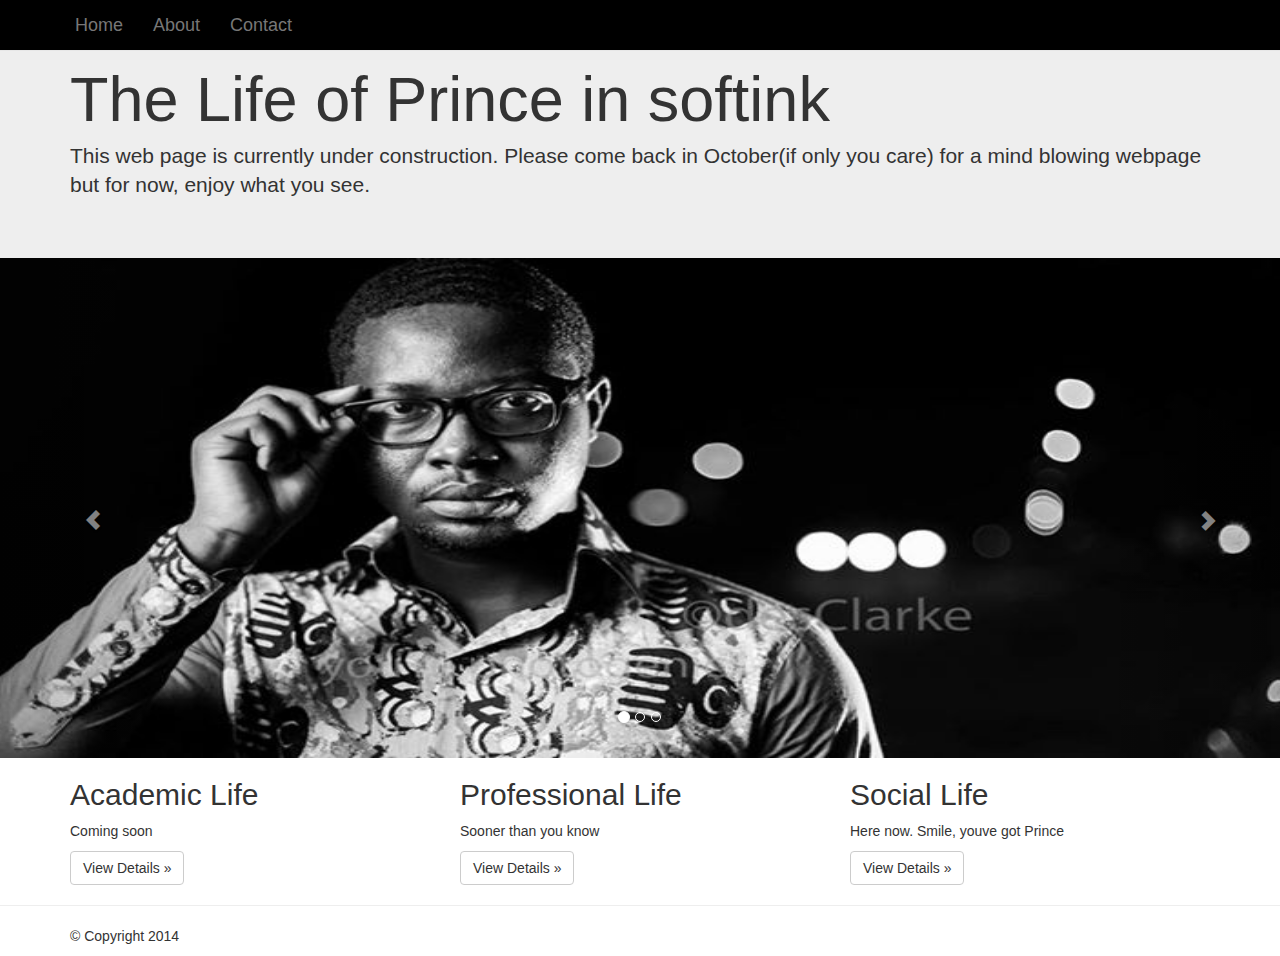
==== index.html @ cd7df476 "Renamed initial.html" ====
<!DOCTYPE html>
<html>
	<head>
  <meta name="viewport" content="width=device-width, initial-scale=1.0">
	<link rel="stylesheet" type="text/css" href="css/bootstrap.css">
	<link rel="stylesheet" type="text/css" href="stylesheet.css">
  <title>Initial</title>
	</head>
	<body>
	<nav id="black" class="navbar navbar-default navbar-fixed-top" role="navigation" style="margin:0px">
  
  <div class="container-fluid">
    <!-- Brand and toggle get grouped for better mobile display -->
    	
    	<div class="navbar-header">
    	 <div id="margin">
      
      <a class="navbar-brand" href="#">Home</a>
      <a class="navbar-brand" href="#">About</a>
      <a class="navbar-brand" href="#">Contact</a>

    </div>
    </div>
	</div>

      </div><!-- /.navbar-collapse -->
  </div><!-- /.container-fluid -->
</nav>
		
	</div>
  <div class="container-fluid">
    <div class="row">
	<div class="jumbotron col-lg-12 col-md-12 col-sm-12 col-xs-12" style="margin:0px">
		<div class="container">
  <h1 class="hidden-xs hidden-sm">The Life of Prince in softink</h1>
  <h1 class="head1 show-xs show-sm hidden-lg hidden-md">The Life of Prince in softink</h1>
  <p>This web page is currently under construction. Please come back in October(if only you care) for a mind blowing webpage but for now, enjoy what you see.</p>
 
	</div>
	</div>
	

	<div id="carousel-example-generic" class="carousel slide" data-ride="carousel">
	
  <!-- Indicators -->
  <ol class="carousel-indicators">
    <li data-target="#carousel-example-generic" data-slide-to="0" class="active"></li>
    <li data-target="#carousel-example-generic" data-slide-to="1"></li>
    <li data-target="#carousel-example-generic" data-slide-to="2"></li>
  </ol>

  <!-- Wrapper for slides -->
  <div class="carousel-inner">
    <div class="item active">
      <img src="img/moi.jpg" id="img" class="img-responsive" alt="..." />
      </div>
    <div class="item">
      <img src="img/dry.jpg"  id="img" class="img-responsive" alt="...">
    </div>
     <div class="item">
      <img src="img/rainbow.jpg"  id="img" class="img-responsive" alt="...">
    </div>
    <div class="item">
      <img src="img/night.jpg"  id="img" class="img-responsive" alt="...">
    </div>
  </div>

  <!-- Controls -->
  <a class="left carousel-control" href="#carousel-example-generic" role="button" data-slide="prev">
    <span class="glyphicon glyphicon-chevron-left"></span>
  </a>
  <a class="right carousel-control" href="#carousel-example-generic" role="button" data-slide="next">
    <span class="glyphicon glyphicon-chevron-right"></span>
    </a>
    </div>
</div>



	<div class="container">
		<div class='row'>
		 <div class='col-sm-4'>
		<h2>Academic Life</h2>
		<p>Coming soon</p>
		<button type="button" class="btn btn-default">View Details &raquo;</button>
			
		</div>
		
		 <div class='col-sm-4'>
		<h2>Professional Life</h2>
		<p>Sooner than you know</p>
		<button type="button" class="btn btn-default">View Details &raquo;</button>
			
		</div>
		
		<div class='col-sm-4'>
		<h2>Social Life</h2>
		<p>Here now. Smile, youve got Prince</p>
		<button type="button" class="btn btn-default">View Details &raquo;</button>
			
		</div>
	</div>
	
</div>


	<script src="jquery.js"></script>	
	<script src="js/bootstrap.js"></script>
	
	<hr>
	<footer>
		<div class="container">
		<p>&copy; Copyright 2014</p>
		</div>
	</footer>
  </div>
  </div>
  </body>


</html>
---- stylesheet.css ----
#black
{
	background:black;
	

}
#margin
{
	margin-left:60px;

}

#img
{
  width: 100%;
  height:500px;

}
.fixed
{
position: fixed;	
}
.head1
{	
font-size: 20px;
font-weight:bold;
margin-top: 20px;
}
.jumb
{	
	margin-top: 10px;
}
@media screen and (max-width:360px) {	
#shift
{
margin-left:20px;	
}
}
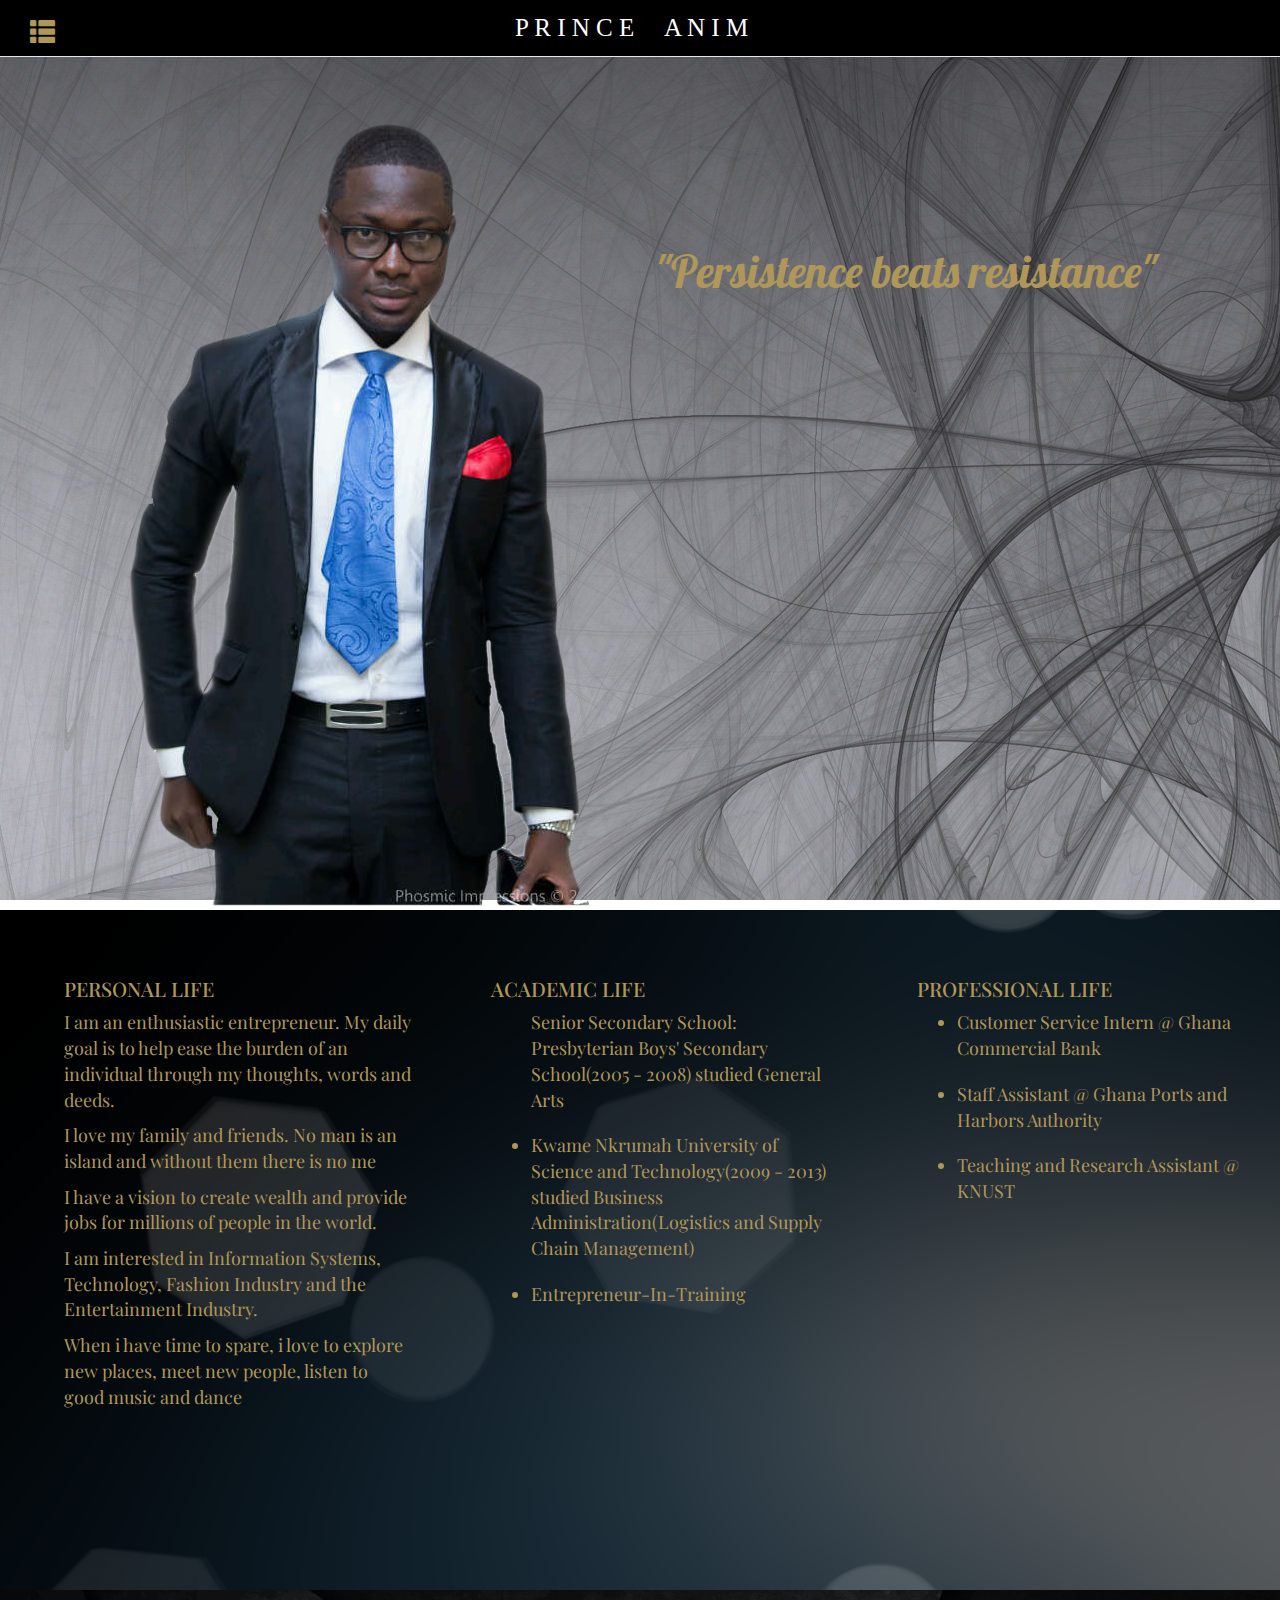
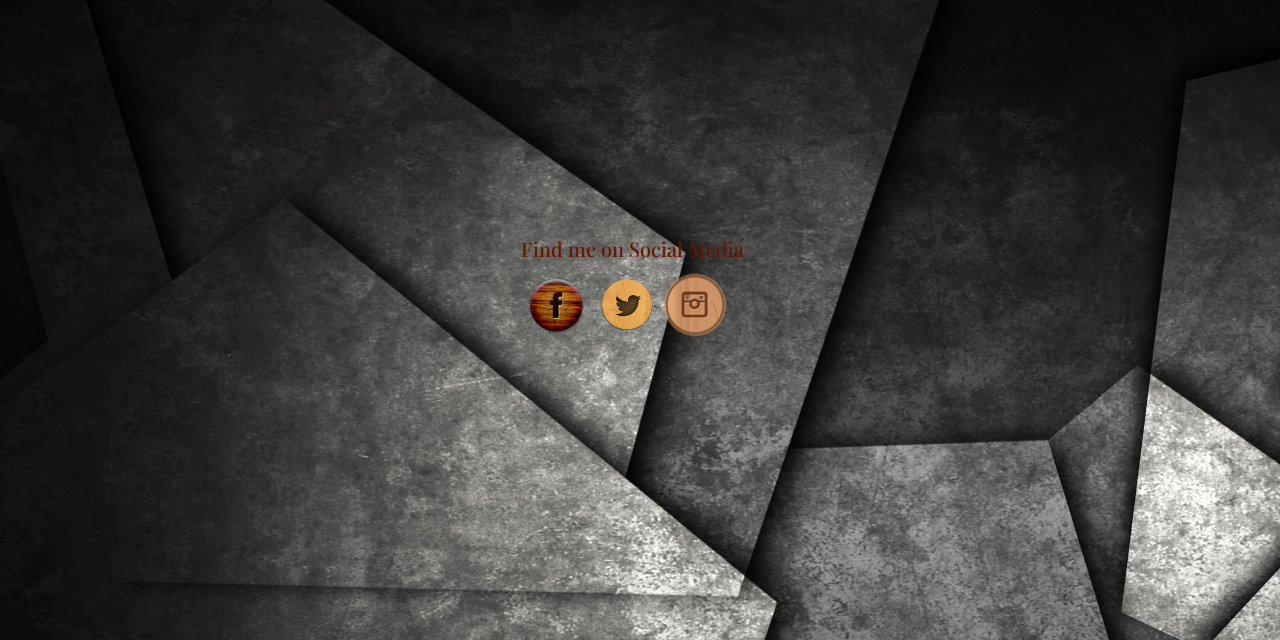
==== commit 5098f889: "Change of POP" ====
--- a/index.html
+++ b/index.html
@@ -1,121 +1,160 @@
-<!DOCTYPE html>
-<html>
-	<head>
-  <meta name="viewport" content="width=device-width, initial-scale=1.0">
-	<link rel="stylesheet" type="text/css" href="css/bootstrap.css">
-	<link rel="stylesheet" type="text/css" href="stylesheet.css">
-  <title>Initial</title>
-	</head>
-	<body>
-	<nav id="black" class="navbar navbar-default navbar-fixed-top" role="navigation" style="margin:0px">
-  
-  <div class="container-fluid">
-    <!-- Brand and toggle get grouped for better mobile display -->
-    	
-    	<div class="navbar-header">
-    	 <div id="margin">
-      
-      <a class="navbar-brand" href="#">Home</a>
-      <a class="navbar-brand" href="#">About</a>
-      <a class="navbar-brand" href="#">Contact</a>
+<!DOCTYPE>
+	<html>
+		<head>
 
-    </div>
-    </div>
-	</div>
+         <meta name="viewport" content="width=device-width, initial-scale=1.0">
+			<title>Prince Anim</title>
+		
+				<link rel="stylesheet" type="text/css" href="css/bootstrap.css">
+				<link rel="stylesheet" type="text/css" href="latest.css">
+				<link href='http://fonts.googleapis.com/css?family=Lobster' rel='stylesheet' type='text/css'>
+        <link href='http://fonts.googleapis.com/css?family=Playfair+Display:400,400italic' rel='stylesheet' type='text/css'>
 
-      </div><!-- /.navbar-collapse -->
-  </div><!-- /.container-fluid -->
-</nav>
-		
-	</div>
-  <div class="container-fluid">
-    <div class="row">
-	<div class="jumbotron col-lg-12 col-md-12 col-sm-12 col-xs-12" style="margin:0px">
-		<div class="container">
-  <h1 class="hidden-xs hidden-sm">The Life of Prince in softink</h1>
-  <h1 class="head1 show-xs show-sm hidden-lg hidden-md">The Life of Prince in softink</h1>
-  <p>This web page is currently under construction. Please come back in October(if only you care) for a mind blowing webpage but for now, enjoy what you see.</p>
- 
-	</div>
-	</div>
-	
+		</head>
+		<body>
+			<nav id="black" class="navbar navbar-default navbar-fixed-top" role="navigation" style="margin:0px">
+				<div class="collapse navbar-collapse" id="bs-example-navbar-collapse-1">
+     			 <ul class="nav navbar-nav">
+       				<li class="dropdown">
+       					<a href="#" class="width dropdown-toggle" data-toggle="dropdown"><span class="glyphicon glyphicon-th-list" id ="icon"></span></a>
+       					
+       					
+       					<ul class="dropdown-menu" role="menu" id="box">
+                  <li class="infont"><a href="#home">Home</a></li>
+       						<li class="infont"><a href="#about">About</a></li>
+       						<li class="infont"><a href="#contact">Contact</a></li>
+       					</ul>
+        	       </li>
+                </ul>
+                <div >
+                	<p class="shift"><span>P R I N C E &nbsp; &nbsp; A N I M</span></p>
+                 </div>
+               </nav>
+               <br>
+               <br>
+               <br>
+              
+               <div class="container">
+                <div class="row">
+              <div class="col-md-6">
 
-	<div id="carousel-example-generic" class="carousel slide" data-ride="carousel">
-	
-  <!-- Indicators -->
-  <ol class="carousel-indicators">
-    <li data-target="#carousel-example-generic" data-slide-to="0" class="active"></li>
-    <li data-target="#carousel-example-generic" data-slide-to="1"></li>
-    <li data-target="#carousel-example-generic" data-slide-to="2"></li>
-  </ol>
+                 <p id = "home" class="move">hhhhhh</p>
+                 <!--<div class="personal hidden-md hidden-lg">
+                  <h2>Welcome To My Homepage</h2>
+                  </div>-->
+              	<img src="img/Untitled.png" class="img-responsive"/>
+              </div>
+              <div class="col-md-6 col">
+              <h1 id="persist">"Persistence beats resistance"</h1>
+              </div>
+              	</div>
+              	</div> 
+        	
+        			<div class="container-fluid">
+              <div class="row" id="background2">
+        			
+        			<p class="shift1" id = "about"></p>
+             
+             <div class="col-md-4" id = "div1">
+              <h2 class = "head">PERSONAL LIFE</h2>
+        			<p class="personal">I am an enthusiastic entrepreneur. My daily goal is to help ease the burden of an individual through my thoughts, words and deeds.</p>
+              <p class="personal hidden-xs hidden-sm">I love my family and friends. No man is an island and without them there is no me</p>
+              <p class="personal hidden-xs hidden-sm">I have a vision to create wealth and provide jobs for millions of people in the world.</p>
+              <p class="personal hidden-xs hidden-sm">I am interested in Information Systems, Technology, Fashion Industry and the Entertainment Industry.</p>
+              <p class="personal hidden-xs hidden-sm">When i have time to spare, i love to explore new places, meet new people, listen to good music and dance</p>
+              </div>
+              <div class="col-md-4" id="div1">
+                <h2 class = "head">ACADEMIC LIFE</h2>
+                <ul>
+                  <li class="personal hidden-xs hidden-sm">Senior Secondary School: Presbyterian Boys' Secondary School(2005 - 2008) studied General Arts</li>
+                  <br>
+                  <li class="personal">Kwame Nkrumah University of Science and Technology(2009 - 2013) studied Business Administration(Logistics and Supply Chain Management)</li>
+                  <br>
+                  <li class="personal">Entrepreneur-In-Training</li>
+                </ul>
+              </div>
+              <div class="col-md-4" id="div1">
+                <h2 class="head">PROFESSIONAL LIFE</h2>
+                <ul>
+                  <li class="personal">Customer Service Intern @ Ghana Commercial Bank </li>
+                  <br>
+                  <li class="personal">Staff Assistant @ Ghana Ports and Harbors Authority </li>
+                  <br>
+                  <li class="personal">Teaching and Research Assistant @ KNUST </li>
+                </ul>
+              </div>
+        		</div>
+            </div>
+        	 
+            
+            <div class="row" id="background3">
+            <p id= "contact"></p>
+            <br>
+            <div class="col-md-4 col-md-offset-4">
+            <h2 class="head" id="find">Find me on Social Media</h2>
+              
+              <a id="cont" href="https://www.facebook.com/Kinpryns" target="_blank"><img src="img/facebook.png"></a>
+              <a href="https://twitter.com/theprinceanim" target="_blank"><img src="img/Twitter-Round-64.png"></a>
+              <a href="https://instagram.com/theprinceanim" target="_blank"><img src="img/20140929010905383_easyicon_net_64.png"></a>
 
-  <!-- Wrapper for slides -->
-  <div class="carousel-inner">
-    <div class="item active">
-      <img src="img/moi.jpg" id="img" class="img-responsive" alt="..." />
-      </div>
-    <div class="item">
-      <img src="img/dry.jpg"  id="img" class="img-responsive" alt="...">
-    </div>
-     <div class="item">
-      <img src="img/rainbow.jpg"  id="img" class="img-responsive" alt="...">
-    </div>
-    <div class="item">
-      <img src="img/night.jpg"  id="img" class="img-responsive" alt="...">
-    </div>
-  </div>
-
-  <!-- Controls -->
-  <a class="left carousel-control" href="#carousel-example-generic" role="button" data-slide="prev">
-    <span class="glyphicon glyphicon-chevron-left"></span>
-  </a>
-  <a class="right carousel-control" href="#carousel-example-generic" role="button" data-slide="next">
-    <span class="glyphicon glyphicon-chevron-right"></span>
-    </a>
-    </div>
-</div>
+              
 
 
+            </div>
 
-	<div class="container">
-		<div class='row'>
-		 <div class='col-sm-4'>
-		<h2>Academic Life</h2>
-		<p>Coming soon</p>
-		<button type="button" class="btn btn-default">View Details &raquo;</button>
-			
-		</div>
-		
-		 <div class='col-sm-4'>
-		<h2>Professional Life</h2>
-		<p>Sooner than you know</p>
-		<button type="button" class="btn btn-default">View Details &raquo;</button>
-			
-		</div>
-		
-		<div class='col-sm-4'>
-		<h2>Social Life</h2>
-		<p>Here now. Smile, youve got Prince</p>
-		<button type="button" class="btn btn-default">View Details &raquo;</button>
-			
-		</div>
-	</div>
-	
-</div>
+            </div>
+        		
+ <script src="jquery.js"></script> 
+
+     
+			<script src="js/bootstrap.js"></script>
+      <script type="text/javascript">$('.dropdown-toggle').dropdown()</script>          
+      <script src="js/bootstrap-dropdown.js"></script>
+           <script src="js/bootstrap-collapse.js"></script>
+                          <script>
+  $(function() {
+    $('a[href*=#]:not([href=#])').click(function() {
+      if (location.pathname.replace(/^\//,'') == this.pathname.replace(/^\//,'') && location.hostname == this.hostname) {
+
+        var target = $(this.hash);
+        target = target.length ? target : $('[name=' + this.hash.slice(1) +']');
+        if (target.length) {
+          $('html,body').animate({
+            scrollTop: target.offset().top
+          }, 1000);
+          return false;
+        }
+      }
+
+      //
+     
+    });
+  });
+  </script>
+
+  <script type="text/javascript">
+  $(document).ready(function(){
+    $(".dropdown-toggle").click(function(){
+      $("#box").toggle();
+    });
+    
+     $("a[href='#contact']").click(function(){
+   
+        $("#box").toggle();
+      });
+
+     $("a[href='#about']").click(function(){
+   
+        $("#box").toggle();
+      });
+     $("a[href='#home']").click(function(){
+   
+        $("#box").toggle();
+      });
+  });
+  </script>
 
 
-	<script src="jquery.js"></script>	
-	<script src="js/bootstrap.js"></script>
-	
-	<hr>
-	<footer>
-		<div class="container">
-		<p>&copy; Copyright 2014</p>
-		</div>
-	</footer>
-  </div>
-  </div>
-  </body>
+		</body>
+	</html>
 
-
-</html>--- a/latest.css
+++ b/latest.css
@@ -0,0 +1,163 @@
+body
+{
+	background-image: url('img/try.jpg');
+	background-attachment: fixed;
+	width: auto;
+}
+.hideMe{
+	display: none;
+}
+#black
+{	
+	background-color: black;
+}
+.shift
+{	
+	margin-left: 40%;
+	padding-top: 10px;
+	font-size: 25px;
+	color:#FFFFFF;
+	font:bold;
+	font-family:'Libre Baskerville', serif, bold;
+}
+.img
+{	
+	border-radius:30px;
+	height: 90%;
+}
+#margin
+{	
+	margin-top:120px;
+	color: #413936;
+}
+.lobster
+{	
+	font-family: 'Lobster';
+	font-size:45px;
+}
+
+#background2
+
+{	
+	background-image: url('img/background2.png');
+	width: auto;
+	min-height: 680px;
+	margin-right: 0px;
+	margin-left: 0px;
+}
+#icon
+{
+	font-size: 25;
+	color: #AF9759;
+}
+.shift1
+{
+	margin-left: 45%;
+	padding-top: 3%;
+	font-size: 25px;
+	color:#BC0021;
+	font:bold;
+	font-family:'Libre Baskerville', serif;
+}
+#div1
+{
+	padding-left:5%;
+}
+.personal
+{
+	font-family: 'Playfair Display', serif;
+	color:#AF9759;
+	font-size: 18px;
+}
+#persist
+{
+	padding-top: 30%;
+	font-family: 'Lobster', cursive;
+	color: #AF9759;
+	font-size: 45px;
+}
+.head
+{
+	font-family: 'Playfair Display', serif;
+	color:#AF9759;
+	font-size: 20px;
+}
+#background3
+{
+	background-image: url("img/back3.jpg");
+	width: auto;
+	height: 650px;
+	margin-right: 0px;
+	margin-left: 0px;
+	background-repeat: no-repeat;
+}
+.move
+{
+	padding-top: 20px;
+	color: transparent;
+}
+#box
+{
+	background-color:#AF9759 ;
+}
+.infont
+{
+	font-size: 20px;
+	font-family: "Lobster", bold;
+}
+ #cont
+  {
+  	padding-top: 50%;
+  	padding-left: 20%;
+  }
+  #find
+  {
+  	padding-top: 50%;
+  	padding-left: 20%;
+  	color: #661703;
+  	font-size: 20px;
+  }
+.navbar-default .navbar-nav > .open > a, .navbar-default .navbar-nav > .open > a:hover, .navbar-default .navbar-nav > .open > a:focus
+{
+	background-color: none;
+}
+@media (max-width: 768px) {
+   .navbar-collapse {
+    border-top: 0;
+    box-shadow: none;
+    max-height: 59px;
+  }
+  .width{
+  	width:20px;
+  }
+  .shift
+  {
+  	margin-top:-54px;
+  	margin-left: 15%;
+  	padding-top: 10px;
+  }
+  .navbar-collapse.collapse {
+    display: block !important;
+    height: auto !important;
+    padding-bottom: 0;
+    overflow: visible !important;
+  }
+  .navbar-collapse.in {
+    overflow-y: visible;
+  }
+  .navbar-collapse .navbar-nav.navbar-left:first-child {
+    margin-left: -15px;
+  }
+  .navbar-collapse .navbar-nav.navbar-right:last-child {
+    margin-right: -15px;
+  }
+  .navbar-collapse .navbar-text:last-child {
+    margin-right: 0;
+  }
+  #persist
+  {
+  	font-size: 28px;
+  	padding-top: 0%;
+  }
+
+}
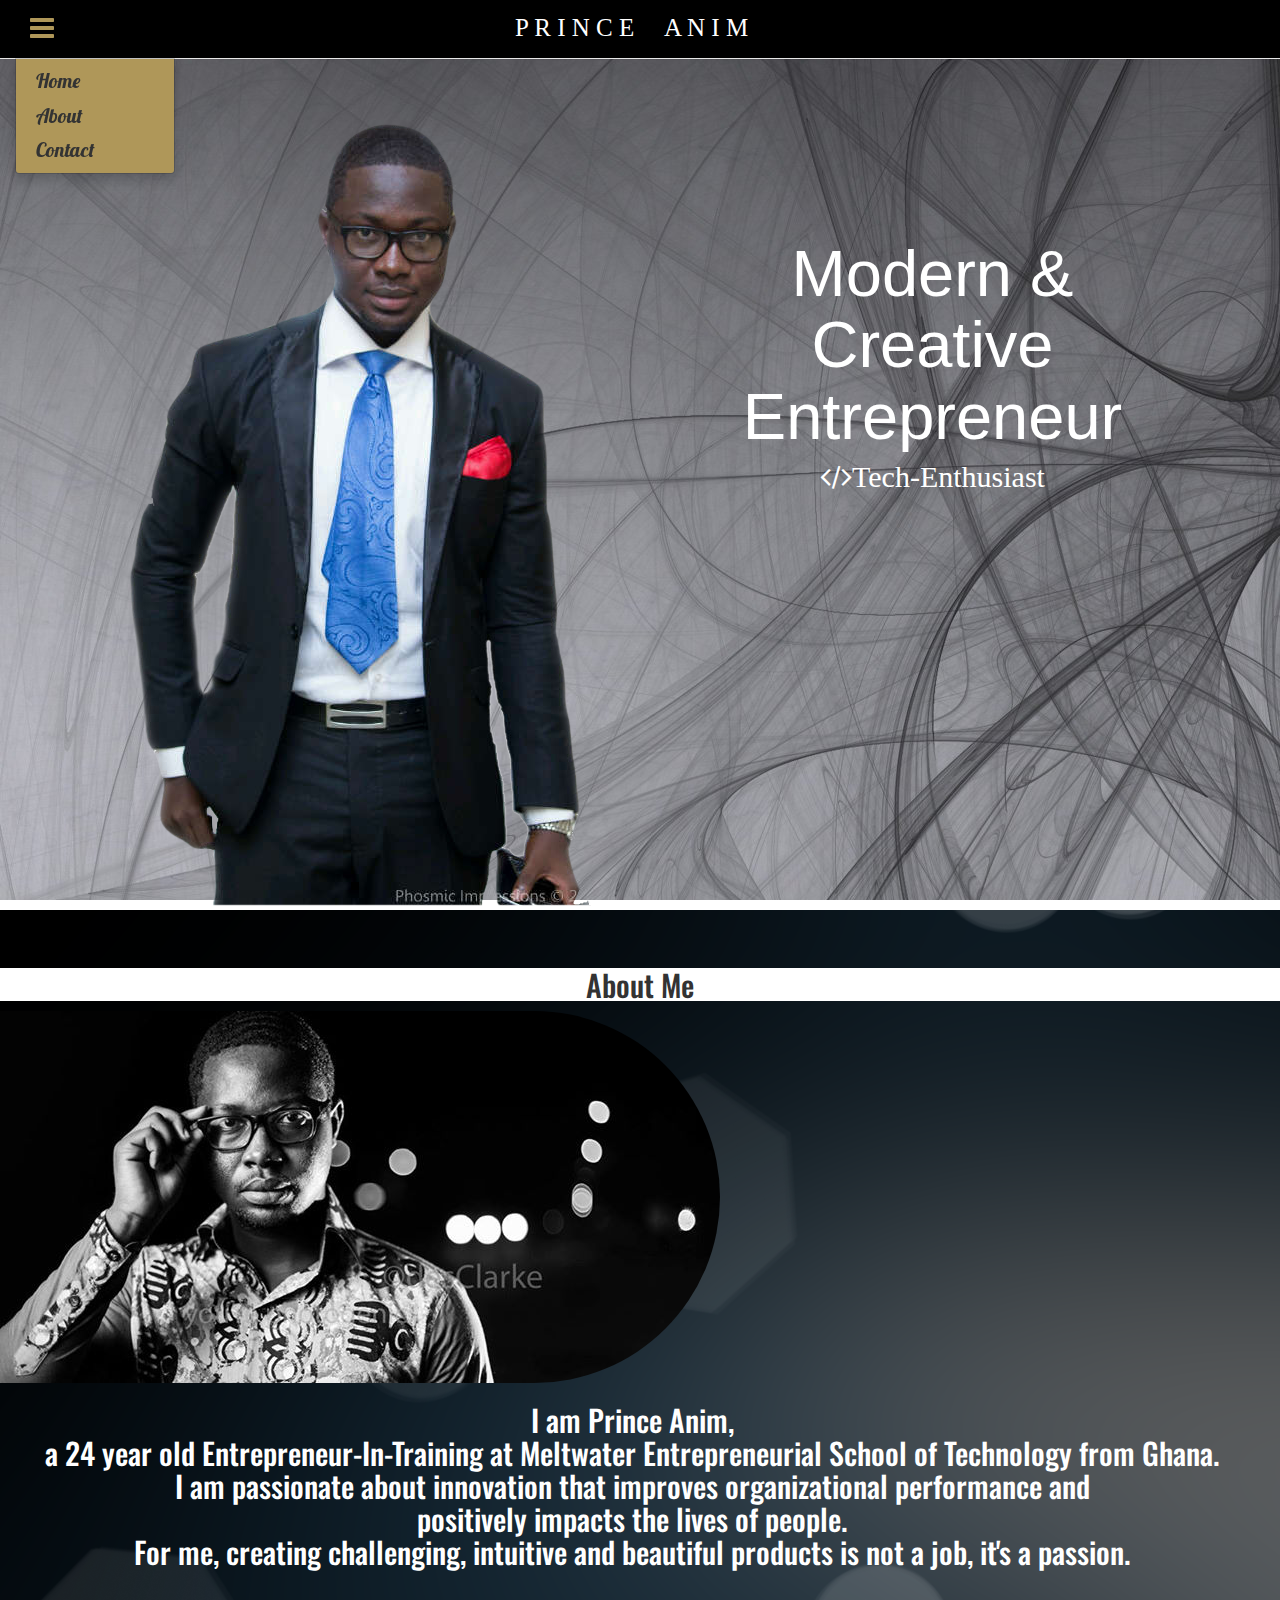
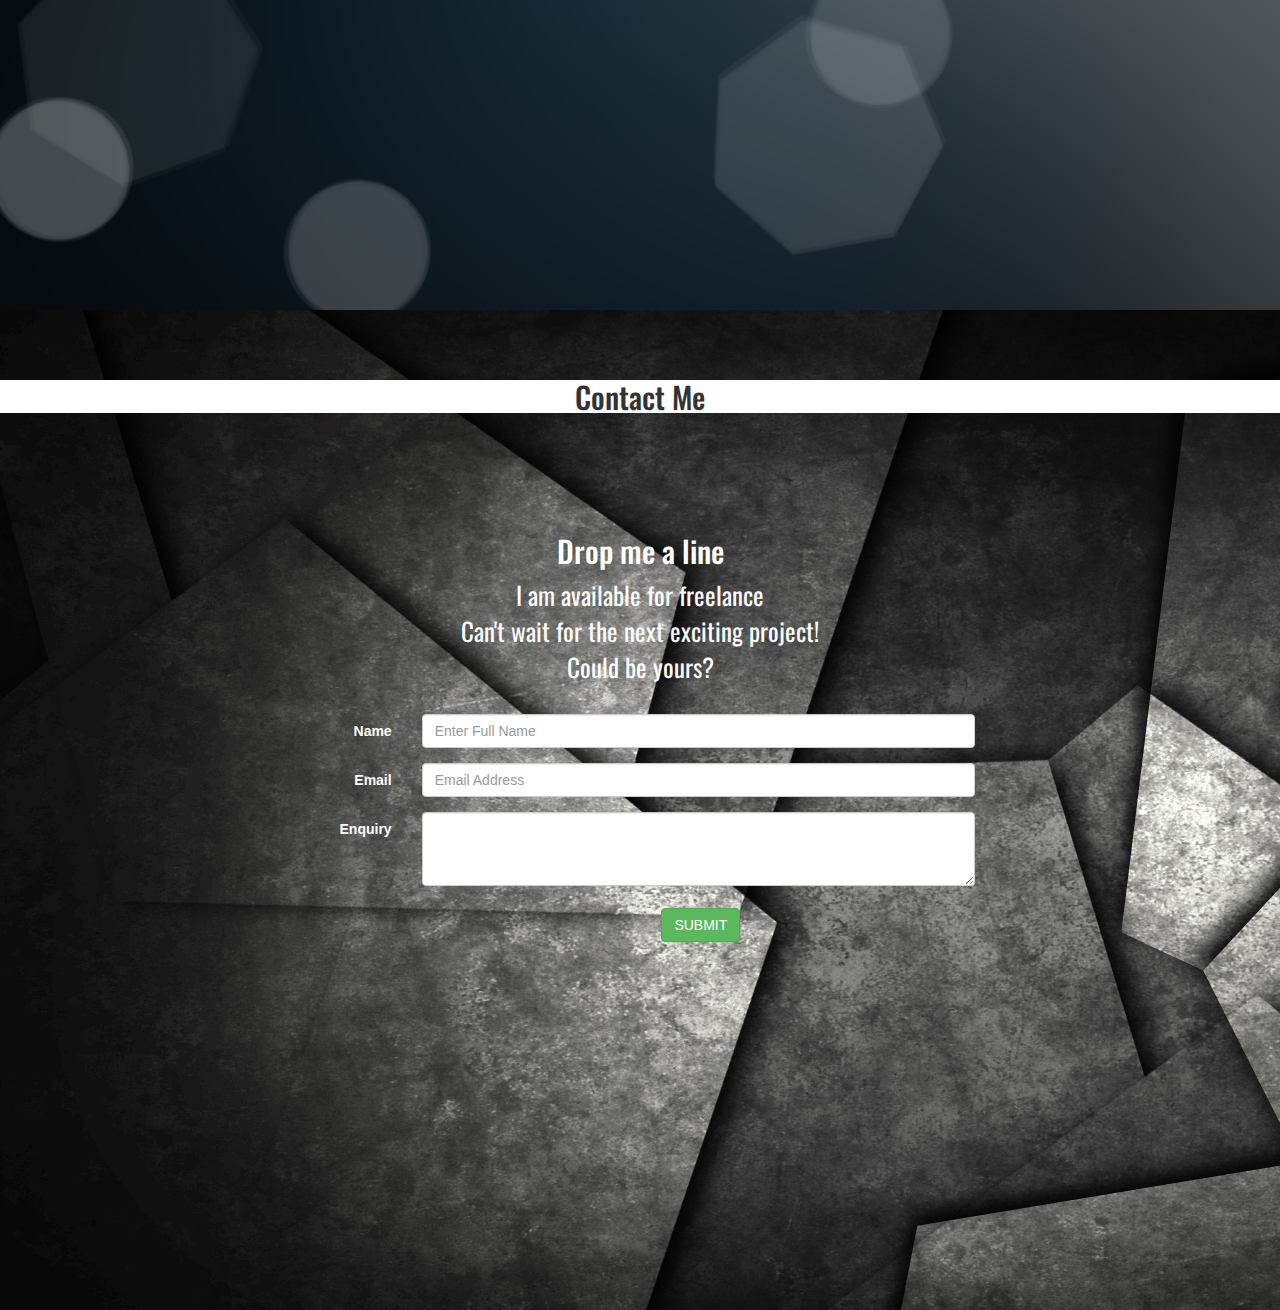
==== commit 1874b5bd: "Change on 10/10/2014" ====
--- a/index.html
+++ b/index.html
@@ -1,62 +1,96 @@
 <!DOCTYPE>
-	<html>
-		<head>
-
-         <meta name="viewport" content="width=device-width, initial-scale=1.0">
-			<title>Prince Anim</title>
-		
-				<link rel="stylesheet" type="text/css" href="css/bootstrap.css">
-				<link rel="stylesheet" type="text/css" href="latest.css">
-				<link href='http://fonts.googleapis.com/css?family=Lobster' rel='stylesheet' type='text/css'>
-        <link href='http://fonts.googleapis.com/css?family=Playfair+Display:400,400italic' rel='stylesheet' type='text/css'>
-
-		</head>
-		<body>
-			<nav id="black" class="navbar navbar-default navbar-fixed-top" role="navigation" style="margin:0px">
-				<div class="collapse navbar-collapse" id="bs-example-navbar-collapse-1">
-     			 <ul class="nav navbar-nav">
-       				<li class="dropdown">
-       					<a href="#" class="width dropdown-toggle" data-toggle="dropdown"><span class="glyphicon glyphicon-th-list" id ="icon"></span></a>
-       					
-       					
-       					<ul class="dropdown-menu" role="menu" id="box">
-                  <li class="infont"><a href="#home">Home</a></li>
-       						<li class="infont"><a href="#about">About</a></li>
-       						<li class="infont"><a href="#contact">Contact</a></li>
-       					</ul>
-        	       </li>
-                </ul>
-                <div >
-                	<p class="shift"><span>P R I N C E &nbsp; &nbsp; A N I M</span></p>
-                 </div>
-               </nav>
-               <br>
-               <br>
-               <br>
-              
-               <div class="container">
-                <div class="row">
-              <div class="col-md-6">
-
-                 <p id = "home" class="move">hhhhhh</p>
+<html>
+<head>
+
+	<meta name="viewport" content="width=device-width, initial-scale=1.0">
+	<title>Prince Anim</title>
+
+	<link rel="stylesheet" type="text/css" href="css/bootstrap.css">
+	<link rel="stylesheet" type="text/css" href="latest.css">
+	<link rel="stylesheet" type="text/css" href="css/font-awesome.min.css">
+	<link href='http://fonts.googleapis.com/css?family=Lobster' rel='stylesheet' type='text/css'>
+	<link href='http://fonts.googleapis.com/css?family=Playfair+Display:400,400italic' rel='stylesheet' type='text/css'>
+	<link href='http://fonts.googleapis.com/css?family=Oswald' rel='stylesheet' type='text/css'>
+
+
+
+</head>
+<body>
+	<nav id="black" class="navbar navbar-default navbar-fixed-top" role="navigation" style="margin:0px">
+		<div class="collapse navbar-collapse" id="bs-example-navbar-collapse-1">
+			<ul class="nav navbar-nav">
+				<li class="dropdown">
+					<a href="#" class="width dropdown-toggle" data-toggle="dropdown"><span><i class="fa fa-2x fa-bars" id="icon"></i></span></a>
+
+
+					<ul class="dropdown-menu" role="menu" id="box">
+						<li class="infont"><a href="#home">Home</a></li>
+						<li class="infont"><a href="#about">About</a></li>
+						<li class="infont"><a href="#contact">Contact</a></li>
+					</ul>
+				</li>
+			</ul>
+			<div >
+				<p class="shift"><span>P R I N C E &nbsp; &nbsp; A N I M</span></p>
+			</div>
+		</nav>
+		<br>
+		<br>
+		<br>
+
+		<div class="container">
+			<div class="row">
+				<div class="col-md-6">
+
+					<p id = "home" class="move">hhhhhh</p>
                  <!--<div class="personal hidden-md hidden-lg">
                   <h2>Welcome To My Homepage</h2>
-                  </div>-->
-              	<img src="img/Untitled.png" class="img-responsive"/>
-              </div>
-              <div class="col-md-6 col">
-              <h1 id="persist">"Persistence beats resistance"</h1>
-              </div>
-              	</div>
-              	</div> 
-        	
-        			<div class="container-fluid">
-              <div class="row" id="background2">
-        			
-        			<p class="shift1" id = "about"></p>
-             
-             <div class="col-md-4" id = "div1">
-              <h2 class = "head">PERSONAL LIFE</h2>
+              </div>-->
+              <img src="img/Untitled.png" class="img-responsive"/>
+          </div>
+
+          <div class="col-md-6 col">
+          	<!--<h1 id="persist">"Persistence beats resistance"</h1>-->
+          	<center>
+          		<div class = "container" id="tech">
+
+          			<h1 id = "mod">Modern <span>&</span> Creative Entrepreneur</h1> 
+          		</div>
+
+          		<div class="container">
+          			<p id="tech"><i class= "fa fa-2x fa-code">Tech-Enthusiast </i></p>
+          		</div>
+          	</center>
+          </div>
+      </div>
+  </div> 
+
+  <div class="container-fluid">
+  	<div class="row" id="background2">
+
+  		<p class="shift1" id = "about"></p>
+
+  		<center>
+  			<div class="container-fluid">
+  				<h2 id="abme">About Me</h2>
+  			</div>
+  		</center>
+
+  		<div class="col-md-12" id = "div1">
+  			<img src="img/moi.jpg" class="img-responsive" id="bodrad"/>
+  			<div class="container">
+  				<p id="quote">yviubionink</p>
+  				<p style="color:transparent">djnln lk</p>
+  			</div>
+  			<center>
+  				<div>
+  					<h2 id="iam">I am Prince Anim,<br> a 24 year old Entrepreneur-In-Training at Meltwater Entrepreneurial School of Technology from Ghana.<br> I am passionate about innovation that improves organizational performance and <br>positively impacts the lives of people.<br>For me, creating challenging, intuitive and beautiful products is not a job, it's a passion.</h2>
+  				</div>
+  			</center>
+
+  		</div>
+
+              <!--<h2 class = "head">PERSONAL LIFE</h2>
         			<p class="personal">I am an enthusiastic entrepreneur. My daily goal is to help ease the burden of an individual through my thoughts, words and deeds.</p>
               <p class="personal hidden-xs hidden-sm">I love my family and friends. No man is an island and without them there is no me</p>
               <p class="personal hidden-xs hidden-sm">I have a vision to create wealth and provide jobs for millions of people in the world.</p>
@@ -82,79 +116,168 @@
                   <br>
                   <li class="personal">Teaching and Research Assistant @ KNUST </li>
                 </ul>
-              </div>
-        		</div>
-            </div>
-        	 
-            
-            <div class="row" id="background3">
-            <p id= "contact"></p>
-            <br>
+            </div>-->
+        </div>
+    </div>
+
+
+    <div class="container-fluid">
+    	<div class="row" id="background3">
+    		<p id= "contact"></p> 
+    		<br>
+    		<br>
+
+    		<center>
+    			<div class="container-fluid">
+    				<h2 id="abme">Contact Me</h2>
+    			</div>
+    		</center>
+
+    		<center>
+    			<div class="container">
+    				<h1 id="drop">
+    					Drop me a line
+    				</h1>
+    			</div>
+    		</center>
+
+    		<center>
+    			<div class="container">
+    				<p id="ava">
+    					I am available for freelance<br>
+    					Can't wait for the next exciting project!<br> Could be yours?
+    				</p>
+    			</div>
+    		</center>
+
+    		<br>
+
+
+
+    		<center>
+    			<div class="container">
+    				<form class="form-horizontal" role="form">
+    					<div class="form-group" id="eman">
+    						<label for="firstname" class="col-sm-2 control-label" id="mane">Name</label>
+    						<div class="col-sm-10">
+    							<input type="text" class="form-control" id="firstname" 
+    							placeholder="Enter Full Name">
+    						</div>
+    					</div>
+    					<div class="form-group" id="eman">
+    						<label for="email" class="col-sm-2 control-label" id="mane">Email</label>
+    						<div class="col-sm-10">
+    							<input type="text" class="form-control" id="email" 
+    							placeholder="Email Address">
+    						</div>
+    					</div>
+
+    					<div class="form-group" id="eman">
+    						<div>
+    							<label for="name" class="col-sm-2 control-label" id="mane">Enquiry</label>
+	    						<div class="col-sm-10">
+	    							<textarea type="text" class="form-control" rows="3"></textarea>
+	    						</div>
+    						</div>
+							<div class="form-group text-center">
+							<!-- <label for="name" class="col-sm-2 control-label">Enquiry</label> -->
+	    						<div class="col-sm-10 pull-right subm">
+	    							<button type="submit" class="btn btn-success">SUBMIT</button>
+	    						</div>
+							</div>
+    					</form>
+
+        			<!--<form id="contact-form" class="bl_form text-center" action="contact.php" method="post" novalidate="">
+					<span class="field-wrap scrollimation fade-right in">
+						<label class="control-label" for="contact-name"id="meme">Nom</label>
+						<div class="lb_wrap" style="position:relative; display: inline;"><input id="contact-name" name="contactName" type="text" class="label_better requiredField" data-new-placeholder="Name" placeholder="Name" data-error-empty="*Enter your name"></div>
+					</span>
+
+					<span class="field-wrap scrollimation fade-in in">
+						<label class="control-label" for="contact-mail">Email</label>
+						<div class="lb_wrap" style="position:relative; display: inline;"><input id="contact-mail" name="email" type="email" class="label_better requiredField" data-new-placeholder="Email Address" placeholder="Email Address" data-error-empty="*Enter your email" data-error-invalid="x Invalid email address"></div>
+					</span>
+
+					<span class="field-wrap scrollimation fade-left in">
+						<label class="control-label" for="contact-message">Message</label>
+						<div class="lb_wrap" style="position:relative; display: inline;"><textarea id="contact-message" name="comments" rows="1" class="label_better requiredField" data-new-placeholder="Message" placeholder="Message" data-error-empty="*Enter your message"></textarea></div>
+					</span>
+					<br>
+					<br>
+					<br>
+					<p class="text-center"><button name="submit" type="submit" class="btn btn-meflat icon-left" data-error-message="Error!" data-sending-message="Sending..." data-ok-message="Message Sent"><i class="fa fa-location-arrow"></i>Send Message</button></p>
+					<input type="hidden" name="submitted" id="submitted" value="true">
+					
+				</form>-->
+			</div>
+		</center>
+            <!--<br>
             <div class="col-md-4 col-md-offset-4">
             <h2 class="head" id="find">Find me on Social Media</h2>
               
               <a id="cont" href="https://www.facebook.com/Kinpryns" target="_blank"><img src="img/facebook.png"></a>
               <a href="https://twitter.com/theprinceanim" target="_blank"><img src="img/Twitter-Round-64.png"></a>
-              <a href="https://instagram.com/theprinceanim" target="_blank"><img src="img/20140929010905383_easyicon_net_64.png"></a>
+              <a href="https://instagram.com/theprinceanim" target="_blank"><img src="img/20140929010905383_easyicon_net_64.png"></a>-->
 
               
 
-
-            </div>
-
-            </div>
-        		
- <script src="jquery.js"></script> 
-
-     
-			<script src="js/bootstrap.js"></script>
-      <script type="text/javascript">$('.dropdown-toggle').dropdown()</script>          
-      <script src="js/bootstrap-dropdown.js"></script>
-           <script src="js/bootstrap-collapse.js"></script>
-                          <script>
-  $(function() {
-    $('a[href*=#]:not([href=#])').click(function() {
-      if (location.pathname.replace(/^\//,'') == this.pathname.replace(/^\//,'') && location.hostname == this.hostname) {
-
-        var target = $(this.hash);
-        target = target.length ? target : $('[name=' + this.hash.slice(1) +']');
-        if (target.length) {
-          $('html,body').animate({
-            scrollTop: target.offset().top
-          }, 1000);
-          return false;
-        }
-      }
+          </div>
+      </div>
+
+  </div>
+
+  <script src="jquery.js"></script> 
+
+
+  <script src="js/bootstrap.js"></script>
+  <script type="text/javascript">$('.dropdown-toggle').dropdown()</script>          
+  <script src="js/bootstrap-dropdown.js"></script>
+  <script src="js/bootstrap-collapse.js"></script>
+  <script>
+  	$(function() {
+  		$('a[href*=#]:not([href=#])').click(function() {
+  			if (location.pathname.replace(/^\//,'') == this.pathname.replace(/^\//,'') && location.hostname == this.hostname) {
+
+  				var target = $(this.hash);
+  				target = target.length ? target : $('[name=' + this.hash.slice(1) +']');
+  				if (target.length) {
+  					$('html,body').animate({
+  						scrollTop: target.offset().top
+  					}, 1000);
+  					return false;
+  				}
+  			}
 
       //
-     
-    });
+
   });
+  	});
   </script>
 
   <script type="text/javascript">
-  $(document).ready(function(){
-    $(".dropdown-toggle").click(function(){
-      $("#box").toggle();
-    });
-    
-     $("a[href='#contact']").click(function(){
-   
-        $("#box").toggle();
-      });
-
-     $("a[href='#about']").click(function(){
-   
-        $("#box").toggle();
-      });
-     $("a[href='#home']").click(function(){
-   
-        $("#box").toggle();
-      });
-  });
+  	$(document).ready(function(){
+  			$("#box").toggle();
+  		$(".dropdown-toggle").click(function(){
+  			$("#box").toggle();
+  		});
+
+  		$("a[href='#contact']").click(function(){
+
+  			$("#box").toggle();
+  		});
+
+  		$("a[href='#about']").click(function(){
+
+  			$("#box").toggle();
+  		});
+  		$("a[href='#home']").click(function(){
+
+  			$("#box").toggle();
+  		});
+  	});
   </script>
 
 
-		</body>
-	</html>
-
+</body>
+</html>
+
--- a/latest.css
+++ b/latest.css
@@ -20,6 +20,9 @@
 	font:bold;
 	font-family:'Libre Baskerville', serif, bold;
 }
+#eman{
+	width: 50em;
+}
 .img
 {	
 	border-radius:30px;
@@ -41,13 +44,13 @@
 {	
 	background-image: url('img/background2.png');
 	width: auto;
-	min-height: 680px;
+	min-height: 1000px;
 	margin-right: 0px;
 	margin-left: 0px;
 }
 #icon
 {
-	font-size: 25;
+	/*font-size: 25;**/
 	color: #AF9759;
 }
 .shift1
@@ -59,9 +62,63 @@
 	font:bold;
 	font-family:'Libre Baskerville', serif;
 }
+.subm
+{
+	padding-top: 3%;
+}
+#abme
+{
+	background-color: white;
+	font-family: 'Oswald', sans-serif;
+}
+#iam
+{
+	font-family: 'Oswald', sans-serif;
+	font-size: 30px;
+	color: white;
+}
+#bodrad
+{
+	border-top-right-radius: 100em;
+	border-bottom-right-radius: 100em;
+	float: left;
+}
+#quote
+{
+	display: inline;
+	margin-left: 10%;
+	color: transparent;
+}
+#meme
+{
+	color: white;
+	font-size: 15px;
+}
+#mane
+{
+	color: white;
+}
+#drop
+{
+	padding-top: 8%;
+	font-family: 'Oswald';
+	font-size: 30px;
+	color: white;
+}
+#ava{
+	font-size: 25px;
+	color: #FBFCFC;
+	font-family: 'Oswald';
+}
 #div1
 {
-	padding-left:5%;
+	padding-left:0%;
+}
+#tech
+{
+	
+	color: white;
+	font-size: 15px;
 }
 .personal
 {
@@ -86,7 +143,7 @@
 {
 	background-image: url("img/back3.jpg");
 	width: auto;
-	height: 650px;
+	min-height: 1000px;
 	margin-right: 0px;
 	margin-left: 0px;
 	background-repeat: no-repeat;
@@ -121,6 +178,14 @@
 {
 	background-color: none;
 }
+#mod
+{
+	padding-top: 30%;
+	color: white;
+	font-size: 65px;
+}
+
+
 @media (max-width: 768px) {
    .navbar-collapse {
     border-top: 0;
